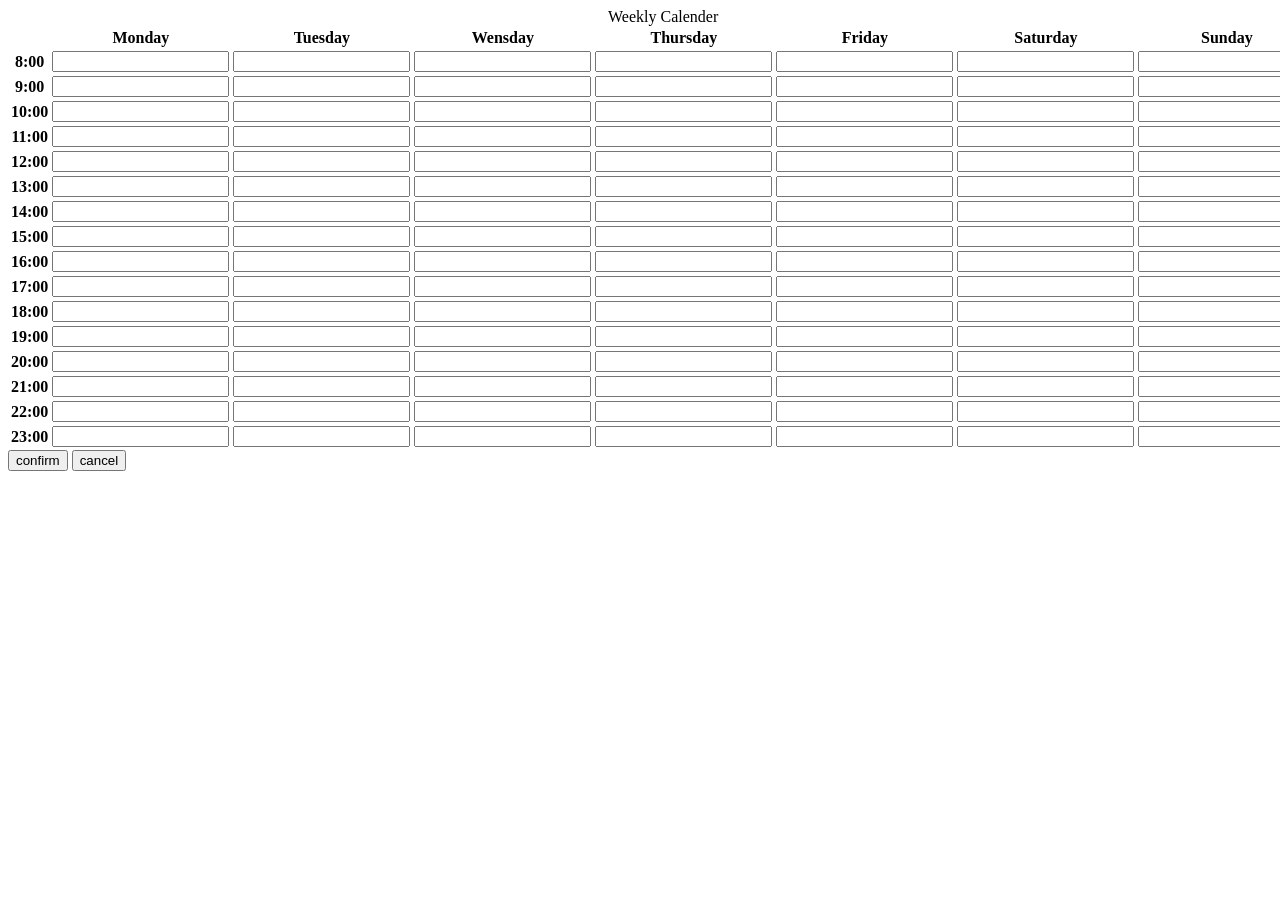
==== form2.html @ ac011e12 "Add files via upload" ====
<html>
	<head>
	<meta http-equiv="Content-Type" content="text/html; charset=utf-8" />
		<title>
			Form
		</title>
		<script type="text/javascript" >
            
        </script>
	</head>
	<body>
		<form action="" method="post" target="nm_iframe"> 
        <table class="formdata"> 
        <caption>Weekly Calender</caption> 
        <tr> 
        <th></th> 
        <th scope="col">Monday</th> 
        <th scope="col">Tuesday</th> 
        <th scope="col">Wensday</th> 
        <th scope="col">Thursday</th> 
        <th scope="col">Friday</th>
        <th scope="col">Saturday</th>
        <th scope="col">Sunday</th>
        </tr> 
        <tr> 
        <th scope="row">8:00</th>  
               <td><input type="text" name="Monday" id="Monday"/></td> 
               <td><input type="text" name="Tuesday" id="Tuesday"/></td> 
               <td><input type="text" name="Wensday" id="Wensday"/></td> 
               <td><input type="text" name="Thursday" id="Thursday"/></td> 
               <td><input type="text" name="Friday" id="Friday"/></td> 
               <td><input type="text" name="Saturday" id="Saturday"/></td> 
               <td><input type="text" name="Sunday" id="Sunday"/></td> 
        </tr> 
        <tr> 
               <th scope="row">9:00</th>  
               <td><input type="text" name="Monday" id="Monday"/></td> 
               <td><input type="text" name="Tuesday" id="Tuesday"/></td> 
               <td><input type="text" name="Wensday" id="Wensday"/></td> 
               <td><input type="text" name="Thursday" id="Thursday"/></td> 
               <td><input type="text" name="Friday" id="Friday"/></td> 
               <td><input type="text" name="Saturday" id="Saturday"/></td> 
               <td><input type="text" name="Sunday" id="Sunday"/></td> 
        </tr> 
                <tr> 
               <th scope="row">10:00</th>  
               <td><input type="text" name="Monday" id="Monday"/></td> 
               <td><input type="text" name="Tuesday" id="Tuesday"/></td> 
               <td><input type="text" name="Wensday" id="Wensday"/></td> 
               <td><input type="text" name="Thursday" id="Thursday"/></td> 
               <td><input type="text" name="Friday" id="Friday"/></td> 
               <td><input type="text" name="Saturday" id="Saturday"/></td> 
               <td><input type="text" name="Sunday" id="Sunday"/></td> 
        </tr> 
                <tr> 
               <th scope="row">11:00</th>  
               <td><input type="text" name="Monday" id="Monday"/></td> 
               <td><input type="text" name="Tuesday" id="Tuesday"/></td> 
               <td><input type="text" name="Wensday" id="Wensday"/></td> 
               <td><input type="text" name="Thursday" id="Thursday"/></td> 
               <td><input type="text" name="Friday" id="Friday"/></td> 
               <td><input type="text" name="Saturday" id="Saturday"/></td> 
               <td><input type="text" name="Sunday" id="Sunday"/></td> 
        </tr> 
                <tr> 
               <th scope="row">12:00</th>  
               <td><input type="text" name="Monday" id="Monday"/></td> 
               <td><input type="text" name="Tuesday" id="Tuesday"/></td> 
               <td><input type="text" name="Wensday" id="Wensday"/></td> 
               <td><input type="text" name="Thursday" id="Thursday"/></td> 
               <td><input type="text" name="Friday" id="Friday"/></td> 
               <td><input type="text" name="Saturday" id="Saturday"/></td> 
               <td><input type="text" name="Sunday" id="Sunday"/></td> 
        </tr> 
                <tr> 
               <th scope="row">13:00</th>  
               <td><input type="text" name="Monday" id="Monday"/></td> 
               <td><input type="text" name="Tuesday" id="Tuesday"/></td> 
               <td><input type="text" name="Wensday" id="Wensday"/></td> 
               <td><input type="text" name="Thursday" id="Thursday"/></td> 
               <td><input type="text" name="Friday" id="Friday"/></td> 
               <td><input type="text" name="Saturday" id="Saturday"/></td> 
               <td><input type="text" name="Sunday" id="Sunday"/></td> 
        </tr> 
                <tr> 
               <th scope="row">14:00</th>  
               <td><input type="text" name="Monday" id="Monday"/></td> 
               <td><input type="text" name="Tuesday" id="Tuesday"/></td> 
               <td><input type="text" name="Wensday" id="Wensday"/></td> 
               <td><input type="text" name="Thursday" id="Thursday"/></td> 
               <td><input type="text" name="Friday" id="Friday"/></td> 
               <td><input type="text" name="Saturday" id="Saturday"/></td> 
               <td><input type="text" name="Sunday" id="Sunday"/></td> 
        </tr> 
                <tr> 
               <th scope="row">15:00</th>  
               <td><input type="text" name="Monday" id="Monday"/></td> 
               <td><input type="text" name="Tuesday" id="Tuesday"/></td> 
               <td><input type="text" name="Wensday" id="Wensday"/></td> 
               <td><input type="text" name="Thursday" id="Thursday"/></td> 
               <td><input type="text" name="Friday" id="Friday"/></td> 
               <td><input type="text" name="Saturday" id="Saturday"/></td> 
               <td><input type="text" name="Sunday" id="Sunday"/></td> 
        </tr> 
                <tr> 
               <th scope="row">16:00</th>  
               <td><input type="text" name="Monday" id="Monday"/></td> 
               <td><input type="text" name="Tuesday" id="Tuesday"/></td> 
               <td><input type="text" name="Wensday" id="Wensday"/></td> 
               <td><input type="text" name="Thursday" id="Thursday"/></td> 
               <td><input type="text" name="Friday" id="Friday"/></td> 
               <td><input type="text" name="Saturday" id="Saturday"/></td> 
               <td><input type="text" name="Sunday" id="Sunday"/></td> 
        </tr> 
                <tr> 
               <th scope="row">17:00</th>  
               <td><input type="text" name="Monday" id="Monday"/></td> 
               <td><input type="text" name="Tuesday" id="Tuesday"/></td> 
               <td><input type="text" name="Wensday" id="Wensday"/></td> 
               <td><input type="text" name="Thursday" id="Thursday"/></td> 
               <td><input type="text" name="Friday" id="Friday"/></td> 
               <td><input type="text" name="Saturday" id="Saturday"/></td> 
               <td><input type="text" name="Sunday" id="Sunday"/></td> 
        </tr>                 
                <tr> 
               <th scope="row">18:00</th>  
               <td><input type="text" name="Monday" id="Monday"/></td> 
               <td><input type="text" name="Tuesday" id="Tuesday"/></td> 
               <td><input type="text" name="Wensday" id="Wensday"/></td> 
               <td><input type="text" name="Thursday" id="Thursday"/></td> 
               <td><input type="text" name="Friday" id="Friday"/></td> 
               <td><input type="text" name="Saturday" id="Saturday"/></td> 
               <td><input type="text" name="Sunday" id="Sunday"/></td> 
        </tr> 
                <tr> 
               <th scope="row">19:00</th>  
               <td><input type="text" name="Monday" id="Monday"/></td> 
               <td><input type="text" name="Tuesday" id="Tuesday"/></td> 
               <td><input type="text" name="Wensday" id="Wensday"/></td> 
               <td><input type="text" name="Thursday" id="Thursday"/></td> 
               <td><input type="text" name="Friday" id="Friday"/></td> 
               <td><input type="text" name="Saturday" id="Saturday"/></td> 
               <td><input type="text" name="Sunday" id="Sunday"/></td> 
        </tr> 
                <tr> 
               <th scope="row">20:00</th>  
               <td><input type="text" name="Monday" id="Monday"/></td> 
               <td><input type="text" name="Tuesday" id="Tuesday"/></td> 
               <td><input type="text" name="Wensday" id="Wensday"/></td> 
               <td><input type="text" name="Thursday" id="Thursday"/></td> 
               <td><input type="text" name="Friday" id="Friday"/></td> 
               <td><input type="text" name="Saturday" id="Saturday"/></td> 
               <td><input type="text" name="Sunday" id="Sunday"/></td> 
        </tr> 
                <tr> 
               <th scope="row">21:00</th>  
               <td><input type="text" name="Monday" id="Monday"/></td> 
               <td><input type="text" name="Tuesday" id="Tuesday"/></td> 
               <td><input type="text" name="Wensday" id="Wensday"/></td> 
               <td><input type="text" name="Thursday" id="Thursday"/></td> 
               <td><input type="text" name="Friday" id="Friday"/></td> 
               <td><input type="text" name="Saturday" id="Saturday"/></td> 
               <td><input type="text" name="Sunday" id="Sunday"/></td> 
        </tr> 
                <tr> 
               <th scope="row">22:00</th>  
               <td><input type="text" name="Monday" id="Monday"/></td> 
               <td><input type="text" name="Tuesday" id="Tuesday"/></td> 
               <td><input type="text" name="Wensday" id="Wensday"/></td> 
               <td><input type="text" name="Thursday" id="Thursday"/></td> 
               <td><input type="text" name="Friday" id="Friday"/></td> 
               <td><input type="text" name="Saturday" id="Saturday"/></td> 
               <td><input type="text" name="Sunday" id="Sunday"/></td> 
        </tr> 
                <tr> 
               <th scope="row">23:00</th>  
               <td><input type="text" name="Monday" id="Monday"/></td> 
               <td><input type="text" name="Tuesday" id="Tuesday"/></td> 
               <td><input type="text" name="Wensday" id="Wensday"/></td> 
               <td><input type="text" name="Thursday" id="Thursday"/></td> 
               <td><input type="text" name="Friday" id="Friday"/></td> 
               <td><input type="text" name="Saturday" id="Saturday"/></td> 
               <td><input type="text" name="Sunday" id="Sunday"/></td> 
        </tr> 
        
        </table>  
        <input type="submit" value="confirm"  name="submit" />
        <input type="reset" value="cancel" name="reset" />
        </form> 
        <iframe id="id_iframe" name="nm_iframe" style="display:none;"></iframe>
	</body>
</html>
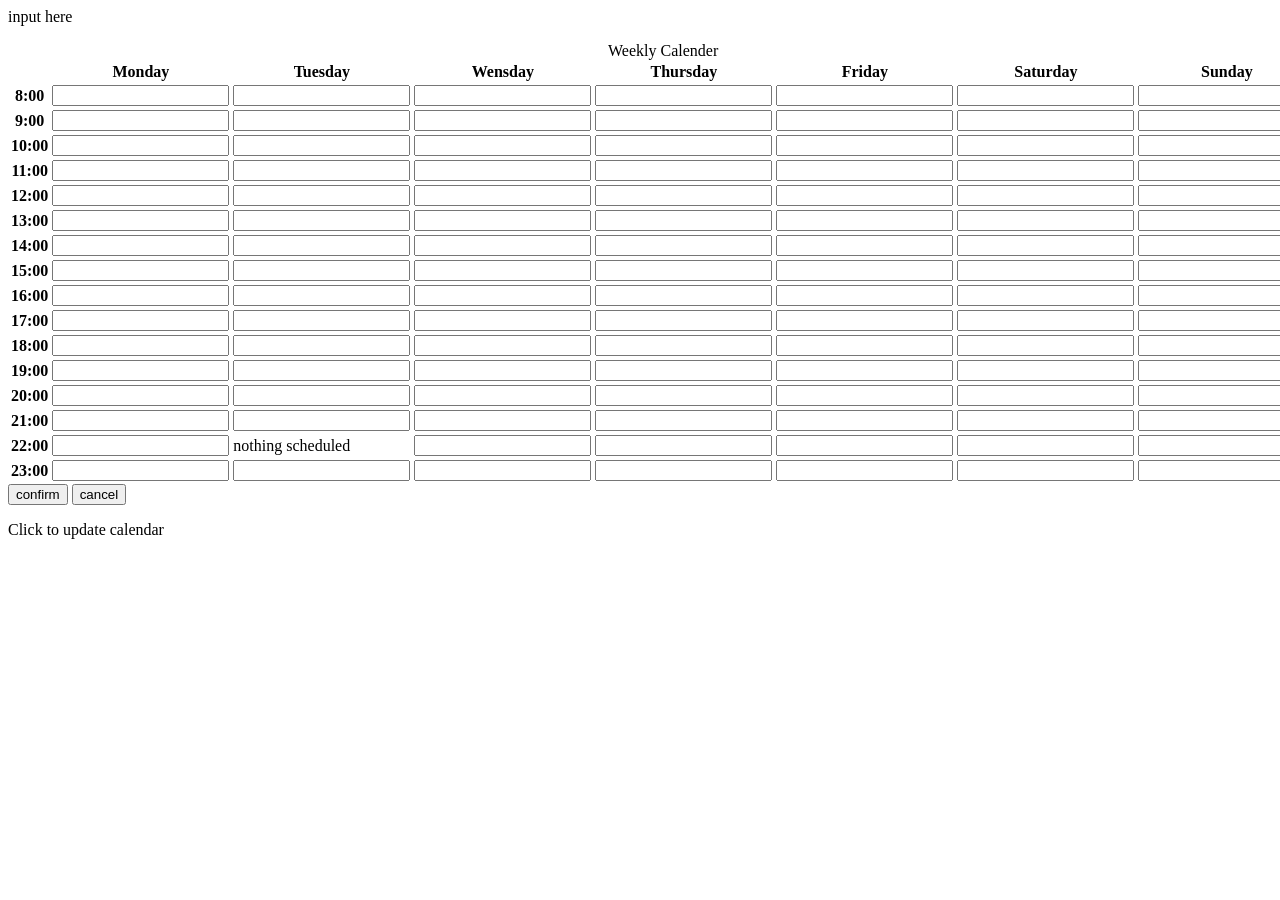
==== commit a34ab8a1: "Update form2.html" ====
--- a/form2.html
+++ b/form2.html
@@ -1,6 +1,7 @@
 <html>
 	<head>
 	<meta http-equiv="Content-Type" content="text/html; charset=utf-8" />
+        <link rel="stylesheet" type="text/css" href="file.css">
 		<title>
 			Form
 		</title>
@@ -9,6 +10,9 @@
         </script>
 	</head>
 	<body>
+<p id="test">input here
+</p>
+
 		<form action="" method="post" target="nm_iframe"> 
         <table class="formdata"> 
         <caption>Weekly Calender</caption> 
@@ -165,7 +169,7 @@
                 <tr> 
                <th scope="row">22:00</th>  
                <td><input type="text" name="Monday" id="Monday"/></td> 
-               <td><input type="text" name="Tuesday" id="Tuesday"/></td> 
+               <td><p id="Tue22"> nothing scheduled </p></td> 
                <td><input type="text" name="Wensday" id="Wensday"/></td> 
                <td><input type="text" name="Thursday" id="Thursday"/></td> 
                <td><input type="text" name="Friday" id="Friday"/></td> 
@@ -188,5 +192,18 @@
         <input type="reset" value="cancel" name="reset" />
         </form> 
         <iframe id="id_iframe" name="nm_iframe" style="display:none;"></iframe>
+
+<p id="demo">
+Click to update calendar
+</p>
+<script>
+document.getElementById("demo").onclick = function() {myFunction()};
+
+function myFunction() {
+    document.getElementById("Tue22").innerHTML = "userinput!";
+}
+</script>
+</script>
+	
 	</body>
 </html>
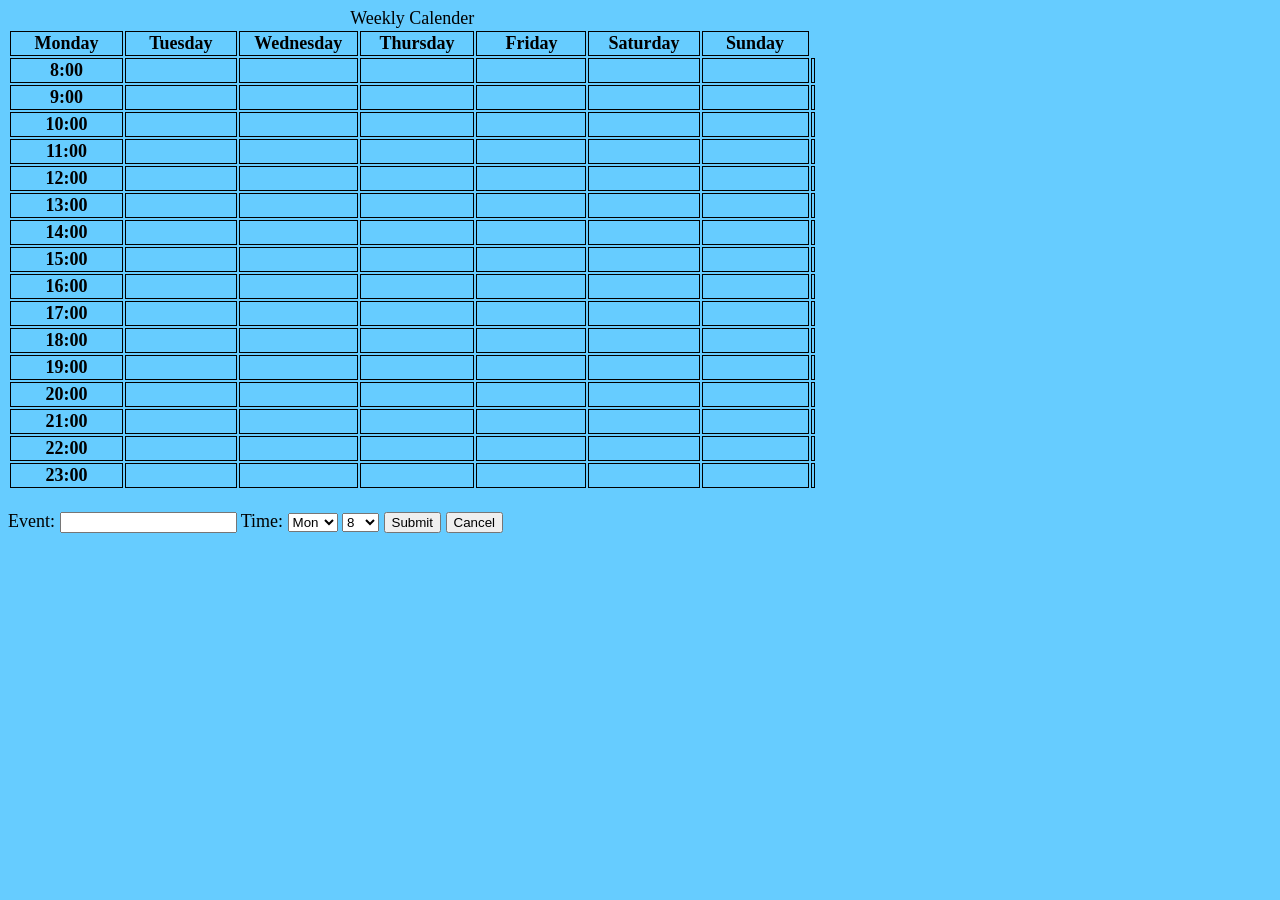
==== commit b1b981c6: "Add files via upload" ====
--- a/form2.html
+++ b/form2.html
@@ -1,209 +1,227 @@
+<!DOCTYPE html>
 <html>
 	<head>
+	<style type="text/css">
+	table tr td,th{border:1px solid #000;}
+	</style>
 	<meta http-equiv="Content-Type" content="text/html; charset=utf-8" />
-        <link rel="stylesheet" type="text/css" href="file.css">
+	<link rel="stylesheet" type="text/css" href="file.css">
 		<title>
 			Form
 		</title>
-		<script type="text/javascript" >
-            
-        </script>
+		
 	</head>
 	<body>
-<p id="test">input here
-</p>
-
-		<form action="" method="post" target="nm_iframe"> 
+		<script type="text/javascript" src="pw.js"></script>
+		<form name="myfrom" action="" method="post" target="nm_iframe"> 
         <table class="formdata"> 
         <caption>Weekly Calender</caption> 
         <tr> 
-        <th></th> 
-        <th scope="col">Monday</th> 
-        <th scope="col">Tuesday</th> 
-        <th scope="col">Wensday</th> 
-        <th scope="col">Thursday</th> 
-        <th scope="col">Friday</th>
-        <th scope="col">Saturday</th>
-        <th scope="col">Sunday</th>
-        </tr> 
-        <tr> 
-        <th scope="row">8:00</th>  
-               <td><input type="text" name="Monday" id="Monday"/></td> 
-               <td><input type="text" name="Tuesday" id="Tuesday"/></td> 
-               <td><input type="text" name="Wensday" id="Wensday"/></td> 
-               <td><input type="text" name="Thursday" id="Thursday"/></td> 
-               <td><input type="text" name="Friday" id="Friday"/></td> 
-               <td><input type="text" name="Saturday" id="Saturday"/></td> 
-               <td><input type="text" name="Sunday" id="Sunday"/></td> 
-        </tr> 
-        <tr> 
-               <th scope="row">9:00</th>  
-               <td><input type="text" name="Monday" id="Monday"/></td> 
-               <td><input type="text" name="Tuesday" id="Tuesday"/></td> 
-               <td><input type="text" name="Wensday" id="Wensday"/></td> 
-               <td><input type="text" name="Thursday" id="Thursday"/></td> 
-               <td><input type="text" name="Friday" id="Friday"/></td> 
-               <td><input type="text" name="Saturday" id="Saturday"/></td> 
-               <td><input type="text" name="Sunday" id="Sunday"/></td> 
-        </tr> 
-                <tr> 
-               <th scope="row">10:00</th>  
-               <td><input type="text" name="Monday" id="Monday"/></td> 
-               <td><input type="text" name="Tuesday" id="Tuesday"/></td> 
-               <td><input type="text" name="Wensday" id="Wensday"/></td> 
-               <td><input type="text" name="Thursday" id="Thursday"/></td> 
-               <td><input type="text" name="Friday" id="Friday"/></td> 
-               <td><input type="text" name="Saturday" id="Saturday"/></td> 
-               <td><input type="text" name="Sunday" id="Sunday"/></td> 
-        </tr> 
-                <tr> 
-               <th scope="row">11:00</th>  
-               <td><input type="text" name="Monday" id="Monday"/></td> 
-               <td><input type="text" name="Tuesday" id="Tuesday"/></td> 
-               <td><input type="text" name="Wensday" id="Wensday"/></td> 
-               <td><input type="text" name="Thursday" id="Thursday"/></td> 
-               <td><input type="text" name="Friday" id="Friday"/></td> 
-               <td><input type="text" name="Saturday" id="Saturday"/></td> 
-               <td><input type="text" name="Sunday" id="Sunday"/></td> 
-        </tr> 
-                <tr> 
-               <th scope="row">12:00</th>  
-               <td><input type="text" name="Monday" id="Monday"/></td> 
-               <td><input type="text" name="Tuesday" id="Tuesday"/></td> 
-               <td><input type="text" name="Wensday" id="Wensday"/></td> 
-               <td><input type="text" name="Thursday" id="Thursday"/></td> 
-               <td><input type="text" name="Friday" id="Friday"/></td> 
-               <td><input type="text" name="Saturday" id="Saturday"/></td> 
-               <td><input type="text" name="Sunday" id="Sunday"/></td> 
-        </tr> 
-                <tr> 
-               <th scope="row">13:00</th>  
-               <td><input type="text" name="Monday" id="Monday"/></td> 
-               <td><input type="text" name="Tuesday" id="Tuesday"/></td> 
-               <td><input type="text" name="Wensday" id="Wensday"/></td> 
-               <td><input type="text" name="Thursday" id="Thursday"/></td> 
-               <td><input type="text" name="Friday" id="Friday"/></td> 
-               <td><input type="text" name="Saturday" id="Saturday"/></td> 
-               <td><input type="text" name="Sunday" id="Sunday"/></td> 
-        </tr> 
-                <tr> 
-               <th scope="row">14:00</th>  
-               <td><input type="text" name="Monday" id="Monday"/></td> 
-               <td><input type="text" name="Tuesday" id="Tuesday"/></td> 
-               <td><input type="text" name="Wensday" id="Wensday"/></td> 
-               <td><input type="text" name="Thursday" id="Thursday"/></td> 
-               <td><input type="text" name="Friday" id="Friday"/></td> 
-               <td><input type="text" name="Saturday" id="Saturday"/></td> 
-               <td><input type="text" name="Sunday" id="Sunday"/></td> 
-        </tr> 
-                <tr> 
-               <th scope="row">15:00</th>  
-               <td><input type="text" name="Monday" id="Monday"/></td> 
-               <td><input type="text" name="Tuesday" id="Tuesday"/></td> 
-               <td><input type="text" name="Wensday" id="Wensday"/></td> 
-               <td><input type="text" name="Thursday" id="Thursday"/></td> 
-               <td><input type="text" name="Friday" id="Friday"/></td> 
-               <td><input type="text" name="Saturday" id="Saturday"/></td> 
-               <td><input type="text" name="Sunday" id="Sunday"/></td> 
-        </tr> 
-                <tr> 
-               <th scope="row">16:00</th>  
-               <td><input type="text" name="Monday" id="Monday"/></td> 
-               <td><input type="text" name="Tuesday" id="Tuesday"/></td> 
-               <td><input type="text" name="Wensday" id="Wensday"/></td> 
-               <td><input type="text" name="Thursday" id="Thursday"/></td> 
-               <td><input type="text" name="Friday" id="Friday"/></td> 
-               <td><input type="text" name="Saturday" id="Saturday"/></td> 
-               <td><input type="text" name="Sunday" id="Sunday"/></td> 
-        </tr> 
-                <tr> 
-               <th scope="row">17:00</th>  
-               <td><input type="text" name="Monday" id="Monday"/></td> 
-               <td><input type="text" name="Tuesday" id="Tuesday"/></td> 
-               <td><input type="text" name="Wensday" id="Wensday"/></td> 
-               <td><input type="text" name="Thursday" id="Thursday"/></td> 
-               <td><input type="text" name="Friday" id="Friday"/></td> 
-               <td><input type="text" name="Saturday" id="Saturday"/></td> 
-               <td><input type="text" name="Sunday" id="Sunday"/></td> 
-        </tr>                 
-                <tr> 
-               <th scope="row">18:00</th>  
-               <td><input type="text" name="Monday" id="Monday"/></td> 
-               <td><input type="text" name="Tuesday" id="Tuesday"/></td> 
-               <td><input type="text" name="Wensday" id="Wensday"/></td> 
-               <td><input type="text" name="Thursday" id="Thursday"/></td> 
-               <td><input type="text" name="Friday" id="Friday"/></td> 
-               <td><input type="text" name="Saturday" id="Saturday"/></td> 
-               <td><input type="text" name="Sunday" id="Sunday"/></td> 
-        </tr> 
-                <tr> 
-               <th scope="row">19:00</th>  
-               <td><input type="text" name="Monday" id="Monday"/></td> 
-               <td><input type="text" name="Tuesday" id="Tuesday"/></td> 
-               <td><input type="text" name="Wensday" id="Wensday"/></td> 
-               <td><input type="text" name="Thursday" id="Thursday"/></td> 
-               <td><input type="text" name="Friday" id="Friday"/></td> 
-               <td><input type="text" name="Saturday" id="Saturday"/></td> 
-               <td><input type="text" name="Sunday" id="Sunday"/></td> 
-        </tr> 
-                <tr> 
-               <th scope="row">20:00</th>  
-               <td><input type="text" name="Monday" id="Monday"/></td> 
-               <td><input type="text" name="Tuesday" id="Tuesday"/></td> 
-               <td><input type="text" name="Wensday" id="Wensday"/></td> 
-               <td><input type="text" name="Thursday" id="Thursday"/></td> 
-               <td><input type="text" name="Friday" id="Friday"/></td> 
-               <td><input type="text" name="Saturday" id="Saturday"/></td> 
-               <td><input type="text" name="Sunday" id="Sunday"/></td> 
-        </tr> 
-                <tr> 
-               <th scope="row">21:00</th>  
-               <td><input type="text" name="Monday" id="Monday"/></td> 
-               <td><input type="text" name="Tuesday" id="Tuesday"/></td> 
-               <td><input type="text" name="Wensday" id="Wensday"/></td> 
-               <td><input type="text" name="Thursday" id="Thursday"/></td> 
-               <td><input type="text" name="Friday" id="Friday"/></td> 
-               <td><input type="text" name="Saturday" id="Saturday"/></td> 
-               <td><input type="text" name="Sunday" id="Sunday"/></td> 
-        </tr> 
-                <tr> 
-               <th scope="row">22:00</th>  
-               <td><input type="text" name="Monday" id="Monday"/></td> 
-               <td><p id="Tue22"> nothing scheduled </p></td> 
-               <td><input type="text" name="Wensday" id="Wensday"/></td> 
-               <td><input type="text" name="Thursday" id="Thursday"/></td> 
-               <td><input type="text" name="Friday" id="Friday"/></td> 
-               <td><input type="text" name="Saturday" id="Saturday"/></td> 
-               <td><input type="text" name="Sunday" id="Sunday"/></td> 
-        </tr> 
-                <tr> 
-               <th scope="row">23:00</th>  
-               <td><input type="text" name="Monday" id="Monday"/></td> 
-               <td><input type="text" name="Tuesday" id="Tuesday"/></td> 
-               <td><input type="text" name="Wensday" id="Wensday"/></td> 
-               <td><input type="text" name="Thursday" id="Thursday"/></td> 
-               <td><input type="text" name="Friday" id="Friday"/></td> 
-               <td><input type="text" name="Saturday" id="Saturday"/></td> 
-               <td><input type="text" name="Sunday" id="Sunday"/></td> 
-        </tr> 
-        
+        <th scope="col">&nbsp;&nbsp;&nbsp;&nbsp;&nbsp;Monday&nbsp;&nbsp;&nbsp;&nbsp;&nbsp;</th> 
+        <th scope="col">&nbsp;&nbsp;&nbsp;&nbsp;&nbsp;Tuesday&nbsp;&nbsp;&nbsp;&nbsp;&nbsp;</th> 
+        <th scope="col">&nbsp;&nbsp;&nbsp;Wednesday&nbsp;&nbsp;&nbsp;</th> 
+        <th scope="col">&nbsp;&nbsp;&nbsp;&nbsp;Thursday&nbsp;&nbsp;&nbsp;&nbsp;</th> 
+        <th scope="col">&nbsp;&nbsp;&nbsp;&nbsp;&nbsp;&nbsp;Friday&nbsp;&nbsp;&nbsp;&nbsp;&nbsp;&nbsp;</th>
+        <th scope="col">&nbsp;&nbsp;&nbsp;&nbsp;Saturday&nbsp;&nbsp;&nbsp;&nbsp;</th>
+        <th scope="col">&nbsp;&nbsp;&nbsp;&nbsp;&nbsp;Sunday&nbsp;&nbsp;&nbsp;&nbsp;&nbsp;</th>
+        </tr> 
+        <tr> 
+          <th scope="row">8:00</th>  
+          <td><p id="Mon8"> </p></td>
+          <td><p id="Tue8"> </p></td>
+          <td><p id="Wed8"> </p></td>
+          <td><p id="Thu8"> </p></td>
+          <td><p id="Fri8"> </p></td>
+          <td><p id="Sat8"> </p></td>
+          <td><p id="Sun8"> </p></td>
+        </tr> 
+        <tr> 
+          <th scope="row">9:00</th>  
+          <td><p id="Mon9"> </p></td>
+          <td><p id="Tue9"> </p></td>
+          <td><p id="Wed9"> </p></td>
+          <td><p id="Thu9"> </p></td>
+          <td><p id="Fri9"> </p></td>
+          <td><p id="Sat9"> </p></td>
+          <td><p id="Sun9"> </p></td>
+        </tr> 
+        <tr> 
+          <th scope="row">10:00</th>  
+          <td><p id="Mon10"> </p></td>
+          <td><p id="Tue10"> </p></td>
+          <td><p id="Wed10"> </p></td>
+          <td><p id="Thu10"> </p></td>
+          <td><p id="Fri10"> </p></td>
+          <td><p id="Sat10"> </p></td>
+          <td><p id="Sun10"> </p></td>     
+        </tr> 
+        <tr> 
+          <th scope="row">11:00</th>  
+          <td><p id="Mon11"> </p></td>
+          <td><p id="Tue11"> </p></td>
+          <td><p id="Wed11"> </p></td>
+          <td><p id="Thu11"> </p></td>
+          <td><p id="Fri11"> </p></td>
+          <td><p id="Sat11"> </p></td>
+          <td><p id="Sun11"> </p></td>     
+        </tr> 
+        <tr> 
+          <th scope="row">12:00</th>  
+          <td><p id="Mon12"> </p></td>
+          <td><p id="Tue12"> </p></td>
+          <td><p id="Wed12"> </p></td>
+          <td><p id="Thu12"> </p></td>
+          <td><p id="Fri12"> </p></td>
+          <td><p id="Sat12"> </p></td>
+          <td><p id="Sun12"> </p></td>          
+        </tr> 
+        <tr> 
+          <th scope="row">13:00</th>  
+          <td><p id="Mon13"> </p></td>
+          <td><p id="Tue13"> </p></td>
+          <td><p id="Wed13"> </p></td>
+          <td><p id="Thu13"> </p></td>
+          <td><p id="Fri13"> </p></td>
+          <td><p id="Sat13"> </p></td>
+          <td><p id="Sun13"> </p></td>          
+        </tr>       
+        <tr> 
+          <th scope="row">14:00</th>  
+          <td><p id="Mon14"> </p></td>
+          <td><p id="Tue14"> </p></td>
+          <td><p id="Wed14"> </p></td>
+          <td><p id="Thu14"> </p></td>
+          <td><p id="Fri14"> </p></td>
+          <td><p id="Sat14"> </p></td>
+          <td><p id="Sun14"> </p></td>                
+        </tr>
+        <tr> 
+          <th scope="row">15:00</th>  
+          <td><p id="Mon15"> </p></td>
+          <td><p id="Tue15"> </p></td>
+          <td><p id="Wed15"> </p></td>
+          <td><p id="Thu15"> </p></td>
+          <td><p id="Fri15"> </p></td>
+          <td><p id="Sat15"> </p></td>
+          <td><p id="Sun15"> </p></td>                
+        </tr> 
+        <tr> 
+          <th scope="row">16:00</th>  
+          <td><p id="Mon16"> </p></td>
+          <td><p id="Tue16"> </p></td>
+          <td><p id="Wed16"> </p></td>
+          <td><p id="Thu16"> </p></td>
+          <td><p id="Fri16"> </p></td>
+          <td><p id="Sat16"> </p></td>
+          <td><p id="Sun16"> </p></td>                
+        </tr> 
+        <tr> 
+          <th scope="row">17:00</th>  
+          <td><p id="Mon17"> </p></td>
+          <td><p id="Tue17"> </p></td>
+          <td><p id="Wed17"> </p></td>
+          <td><p id="Thu17"> </p></td>
+          <td><p id="Fri17"> </p></td>
+          <td><p id="Sat17"> </p></td>
+          <td><p id="Sun17"> </p></td>                
+        </tr> 
+        <tr> 
+          <th scope="row">18:00</th>  
+          <td><p id="Mon18"> </p></td>
+          <td><p id="Tue18"> </p></td>
+          <td><p id="Wed18"> </p></td>
+          <td><p id="Thu18"> </p></td>
+          <td><p id="Fri18"> </p></td>
+          <td><p id="Sat18"> </p></td>
+          <td><p id="Sun18"> </p></td>                
+        </tr> 
+        <tr> 
+          <th scope="row">19:00</th>  
+          <td><p id="Mon19"> </p></td>
+          <td><p id="Tue19"> </p></td>
+          <td><p id="Wed19"> </p></td>
+          <td><p id="Thu19"> </p></td>
+          <td><p id="Fri19"> </p></td>
+          <td><p id="Sat19"> </p></td>
+          <td><p id="Sun19"> </p></td>                
+        </tr>
+        <tr> 
+          <th scope="row">20:00</th>  
+          <td><p id="Mon20"> </p></td>
+          <td><p id="Tue20"> </p></td>
+          <td><p id="Wed20"> </p></td>
+          <td><p id="Thu20"> </p></td>
+          <td><p id="Fri20"> </p></td>
+          <td><p id="Sat20"> </p></td>
+          <td><p id="Sun20"> </p></td>                
+        </tr> 
+         <tr> 
+          <th scope="row">21:00</th>  
+          <td><p id="Mon21"> </p></td>
+          <td><p id="Tue21"> </p></td>
+          <td><p id="Wed21"> </p></td>
+          <td><p id="Thu21"> </p></td>
+          <td><p id="Fri21"> </p></td>
+          <td><p id="Sat21"> </p></td>
+          <td><p id="Sun21"> </p></td>                
+        </tr> 
+         <tr> 
+          <th scope="row">22:00</th>  
+          <td><p id="Mon22"> </p></td>
+          <td><p id="Tue22"> </p></td>
+          <td><p id="Wed22"> </p></td>
+          <td><p id="Thu22"> </p></td>
+          <td><p id="Fri22"> </p></td>
+          <td><p id="Sat22"> </p></td>
+          <td><p id="Sun22"> </p></td>                
+        </tr> 
+         <tr> 
+          <th scope="row">23:00</th>  
+          <td><p id="Mon23"> </p></td>
+          <td><p id="Tue23"> </p></td>
+          <td><p id="Wed23"> </p></td>
+          <td><p id="Thu23"> </p></td>
+          <td><p id="Fri23"> </p></td>
+          <td><p id="Sat23"> </p></td>
+          <td><p id="Sun23"> </p></td>                
+        </tr>  
         </table>  
-        <input type="submit" value="confirm"  name="submit" />
-        <input type="reset" value="cancel" name="reset" />
+        <br>
+        <tr>
+			<td>Event: </td>
+	        <td><input type="text" name="event" id="event"></td>
+		    <td>Time: </td>
+	        <select id="day">
+            <option value="Mon">Mon</option>
+            <option value="Tue">Tue</option>
+            <option value="Wed">Wed</option>
+            <option value="Thu">Thu</option>
+            <option value="Fri">Fri</option>
+            <option value="Sat">Sat</option>
+            <option value="Sun">Sun</option>
+            </select>	
+	        <select id="time">
+            <option value="8">8</option>
+            <option value="9">9</option>
+            <option value="10">10</option>   
+            <option value="11">11</option>
+            <option value="12">12</option>
+            <option value="13">13</option>
+            <option value="14">14</option>
+            <option value="15">15</option>
+            <option value="16">16</option>
+            <option value="17">17</option>
+            <option value="18">18</option>
+            <option value="19">19</option>
+            <option value="20">20</option>
+            <option value="21">21</option>
+            <option value="22">22</option>
+            <option value="23">23</option>
+            </select>
+	        <td><button onclick="new_event()">Submit</button></td>
+	        <td><button onclick="cancel_event()">Cancel</button></td>
+        </tr>
         </form> 
         <iframe id="id_iframe" name="nm_iframe" style="display:none;"></iframe>
-
-<p id="demo">
-Click to update calendar
-</p>
-<script>
-document.getElementById("demo").onclick = function() {myFunction()};
-
-function myFunction() {
-    document.getElementById("Tue22").innerHTML = "userinput!";
-}
-</script>
-</script>
-	
 	</body>
 </html>
--- a/file.css
+++ b/file.css
@@ -0,0 +1,4 @@
+body {
+	background-color: #66CCFF;
+	font-size: 18px; color:#000000
+}
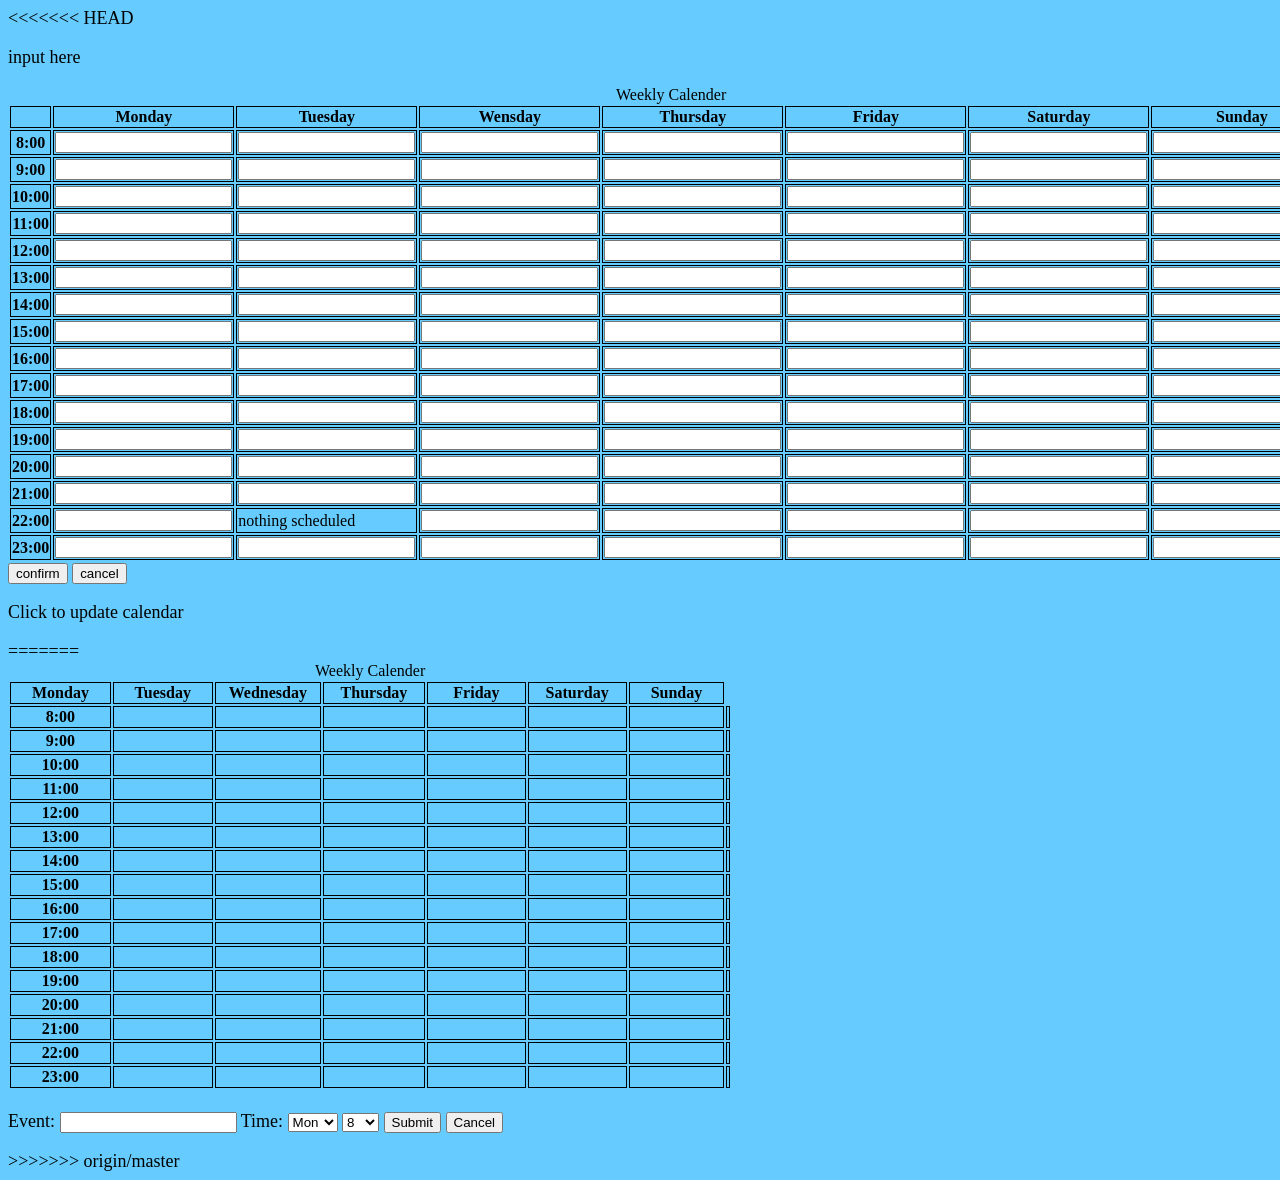
==== commit fe11646d: "Merge remote-tracking branch 'origin/master' # Conflicts: #	form2.html" ====
--- a/form2.html
+++ b/form2.html
@@ -1,3 +1,212 @@
+<<<<<<< HEAD
+<html>
+	<head>
+	<meta http-equiv="Content-Type" content="text/html; charset=utf-8" />
+        <link rel="stylesheet" type="text/css" href="file.css">
+		<title>
+			Form
+		</title>
+		<script type="text/javascript" >
+            
+        </script>
+	</head>
+	<body>
+<p id="test">input here
+</p>
+
+		<form action="" method="post" target="nm_iframe"> 
+        <table class="formdata"> 
+        <caption>Weekly Calender</caption> 
+        <tr> 
+        <th></th> 
+        <th scope="col">Monday</th> 
+        <th scope="col">Tuesday</th> 
+        <th scope="col">Wensday</th> 
+        <th scope="col">Thursday</th> 
+        <th scope="col">Friday</th>
+        <th scope="col">Saturday</th>
+        <th scope="col">Sunday</th>
+        </tr> 
+        <tr> 
+        <th scope="row">8:00</th>  
+               <td><input type="text" name="Monday" id="Monday"/></td> 
+               <td><input type="text" name="Tuesday" id="Tuesday"/></td> 
+               <td><input type="text" name="Wensday" id="Wensday"/></td> 
+               <td><input type="text" name="Thursday" id="Thursday"/></td> 
+               <td><input type="text" name="Friday" id="Friday"/></td> 
+               <td><input type="text" name="Saturday" id="Saturday"/></td> 
+               <td><input type="text" name="Sunday" id="Sunday"/></td> 
+        </tr> 
+        <tr> 
+               <th scope="row">9:00</th>  
+               <td><input type="text" name="Monday" id="Monday"/></td> 
+               <td><input type="text" name="Tuesday" id="Tuesday"/></td> 
+               <td><input type="text" name="Wensday" id="Wensday"/></td> 
+               <td><input type="text" name="Thursday" id="Thursday"/></td> 
+               <td><input type="text" name="Friday" id="Friday"/></td> 
+               <td><input type="text" name="Saturday" id="Saturday"/></td> 
+               <td><input type="text" name="Sunday" id="Sunday"/></td> 
+        </tr> 
+                <tr> 
+               <th scope="row">10:00</th>  
+               <td><input type="text" name="Monday" id="Monday"/></td> 
+               <td><input type="text" name="Tuesday" id="Tuesday"/></td> 
+               <td><input type="text" name="Wensday" id="Wensday"/></td> 
+               <td><input type="text" name="Thursday" id="Thursday"/></td> 
+               <td><input type="text" name="Friday" id="Friday"/></td> 
+               <td><input type="text" name="Saturday" id="Saturday"/></td> 
+               <td><input type="text" name="Sunday" id="Sunday"/></td> 
+        </tr> 
+                <tr> 
+               <th scope="row">11:00</th>  
+               <td><input type="text" name="Monday" id="Monday"/></td> 
+               <td><input type="text" name="Tuesday" id="Tuesday"/></td> 
+               <td><input type="text" name="Wensday" id="Wensday"/></td> 
+               <td><input type="text" name="Thursday" id="Thursday"/></td> 
+               <td><input type="text" name="Friday" id="Friday"/></td> 
+               <td><input type="text" name="Saturday" id="Saturday"/></td> 
+               <td><input type="text" name="Sunday" id="Sunday"/></td> 
+        </tr> 
+                <tr> 
+               <th scope="row">12:00</th>  
+               <td><input type="text" name="Monday" id="Monday"/></td> 
+               <td><input type="text" name="Tuesday" id="Tuesday"/></td> 
+               <td><input type="text" name="Wensday" id="Wensday"/></td> 
+               <td><input type="text" name="Thursday" id="Thursday"/></td> 
+               <td><input type="text" name="Friday" id="Friday"/></td> 
+               <td><input type="text" name="Saturday" id="Saturday"/></td> 
+               <td><input type="text" name="Sunday" id="Sunday"/></td> 
+        </tr> 
+                <tr> 
+               <th scope="row">13:00</th>  
+               <td><input type="text" name="Monday" id="Monday"/></td> 
+               <td><input type="text" name="Tuesday" id="Tuesday"/></td> 
+               <td><input type="text" name="Wensday" id="Wensday"/></td> 
+               <td><input type="text" name="Thursday" id="Thursday"/></td> 
+               <td><input type="text" name="Friday" id="Friday"/></td> 
+               <td><input type="text" name="Saturday" id="Saturday"/></td> 
+               <td><input type="text" name="Sunday" id="Sunday"/></td> 
+        </tr> 
+                <tr> 
+               <th scope="row">14:00</th>  
+               <td><input type="text" name="Monday" id="Monday"/></td> 
+               <td><input type="text" name="Tuesday" id="Tuesday"/></td> 
+               <td><input type="text" name="Wensday" id="Wensday"/></td> 
+               <td><input type="text" name="Thursday" id="Thursday"/></td> 
+               <td><input type="text" name="Friday" id="Friday"/></td> 
+               <td><input type="text" name="Saturday" id="Saturday"/></td> 
+               <td><input type="text" name="Sunday" id="Sunday"/></td> 
+        </tr> 
+                <tr> 
+               <th scope="row">15:00</th>  
+               <td><input type="text" name="Monday" id="Monday"/></td> 
+               <td><input type="text" name="Tuesday" id="Tuesday"/></td> 
+               <td><input type="text" name="Wensday" id="Wensday"/></td> 
+               <td><input type="text" name="Thursday" id="Thursday"/></td> 
+               <td><input type="text" name="Friday" id="Friday"/></td> 
+               <td><input type="text" name="Saturday" id="Saturday"/></td> 
+               <td><input type="text" name="Sunday" id="Sunday"/></td> 
+        </tr> 
+                <tr> 
+               <th scope="row">16:00</th>  
+               <td><input type="text" name="Monday" id="Monday"/></td> 
+               <td><input type="text" name="Tuesday" id="Tuesday"/></td> 
+               <td><input type="text" name="Wensday" id="Wensday"/></td> 
+               <td><input type="text" name="Thursday" id="Thursday"/></td> 
+               <td><input type="text" name="Friday" id="Friday"/></td> 
+               <td><input type="text" name="Saturday" id="Saturday"/></td> 
+               <td><input type="text" name="Sunday" id="Sunday"/></td> 
+        </tr> 
+                <tr> 
+               <th scope="row">17:00</th>  
+               <td><input type="text" name="Monday" id="Monday"/></td> 
+               <td><input type="text" name="Tuesday" id="Tuesday"/></td> 
+               <td><input type="text" name="Wensday" id="Wensday"/></td> 
+               <td><input type="text" name="Thursday" id="Thursday"/></td> 
+               <td><input type="text" name="Friday" id="Friday"/></td> 
+               <td><input type="text" name="Saturday" id="Saturday"/></td> 
+               <td><input type="text" name="Sunday" id="Sunday"/></td> 
+        </tr>                 
+                <tr> 
+               <th scope="row">18:00</th>  
+               <td><input type="text" name="Monday" id="Monday"/></td> 
+               <td><input type="text" name="Tuesday" id="Tuesday"/></td> 
+               <td><input type="text" name="Wensday" id="Wensday"/></td> 
+               <td><input type="text" name="Thursday" id="Thursday"/></td> 
+               <td><input type="text" name="Friday" id="Friday"/></td> 
+               <td><input type="text" name="Saturday" id="Saturday"/></td> 
+               <td><input type="text" name="Sunday" id="Sunday"/></td> 
+        </tr> 
+                <tr> 
+               <th scope="row">19:00</th>  
+               <td><input type="text" name="Monday" id="Monday"/></td> 
+               <td><input type="text" name="Tuesday" id="Tuesday"/></td> 
+               <td><input type="text" name="Wensday" id="Wensday"/></td> 
+               <td><input type="text" name="Thursday" id="Thursday"/></td> 
+               <td><input type="text" name="Friday" id="Friday"/></td> 
+               <td><input type="text" name="Saturday" id="Saturday"/></td> 
+               <td><input type="text" name="Sunday" id="Sunday"/></td> 
+        </tr> 
+                <tr> 
+               <th scope="row">20:00</th>  
+               <td><input type="text" name="Monday" id="Monday"/></td> 
+               <td><input type="text" name="Tuesday" id="Tuesday"/></td> 
+               <td><input type="text" name="Wensday" id="Wensday"/></td> 
+               <td><input type="text" name="Thursday" id="Thursday"/></td> 
+               <td><input type="text" name="Friday" id="Friday"/></td> 
+               <td><input type="text" name="Saturday" id="Saturday"/></td> 
+               <td><input type="text" name="Sunday" id="Sunday"/></td> 
+        </tr> 
+                <tr> 
+               <th scope="row">21:00</th>  
+               <td><input type="text" name="Monday" id="Monday"/></td> 
+               <td><input type="text" name="Tuesday" id="Tuesday"/></td> 
+               <td><input type="text" name="Wensday" id="Wensday"/></td> 
+               <td><input type="text" name="Thursday" id="Thursday"/></td> 
+               <td><input type="text" name="Friday" id="Friday"/></td> 
+               <td><input type="text" name="Saturday" id="Saturday"/></td> 
+               <td><input type="text" name="Sunday" id="Sunday"/></td> 
+        </tr> 
+                <tr> 
+               <th scope="row">22:00</th>  
+               <td><input type="text" name="Monday" id="Monday"/></td> 
+               <td><p id="Tue22"> nothing scheduled </p></td> 
+               <td><input type="text" name="Wensday" id="Wensday"/></td> 
+               <td><input type="text" name="Thursday" id="Thursday"/></td> 
+               <td><input type="text" name="Friday" id="Friday"/></td> 
+               <td><input type="text" name="Saturday" id="Saturday"/></td> 
+               <td><input type="text" name="Sunday" id="Sunday"/></td> 
+        </tr> 
+                <tr> 
+               <th scope="row">23:00</th>  
+               <td><input type="text" name="Monday" id="Monday"/></td> 
+               <td><input type="text" name="Tuesday" id="Tuesday"/></td> 
+               <td><input type="text" name="Wensday" id="Wensday"/></td> 
+               <td><input type="text" name="Thursday" id="Thursday"/></td> 
+               <td><input type="text" name="Friday" id="Friday"/></td> 
+               <td><input type="text" name="Saturday" id="Saturday"/></td> 
+               <td><input type="text" name="Sunday" id="Sunday"/></td> 
+        </tr> 
+        
+        </table>  
+        <input type="submit" value="confirm"  name="submit" />
+        <input type="reset" value="cancel" name="reset" />
+        </form> 
+        <iframe id="id_iframe" name="nm_iframe" style="display:none;"></iframe>
+
+<p id="demo">
+Click to update calendar
+</p>
+<script>
+document.getElementById("demo").onclick = function() {myFunction()};
+
+function myFunction() {
+    document.getElementById("Tue22").innerHTML = "userinput!";
+}
+</script>
+</script>
+	
+=======
 <!DOCTYPE html>
 <html>
 	<head>
@@ -223,5 +432,6 @@
         </tr>
         </form> 
         <iframe id="id_iframe" name="nm_iframe" style="display:none;"></iframe>
+>>>>>>> origin/master
 	</body>
 </html>
